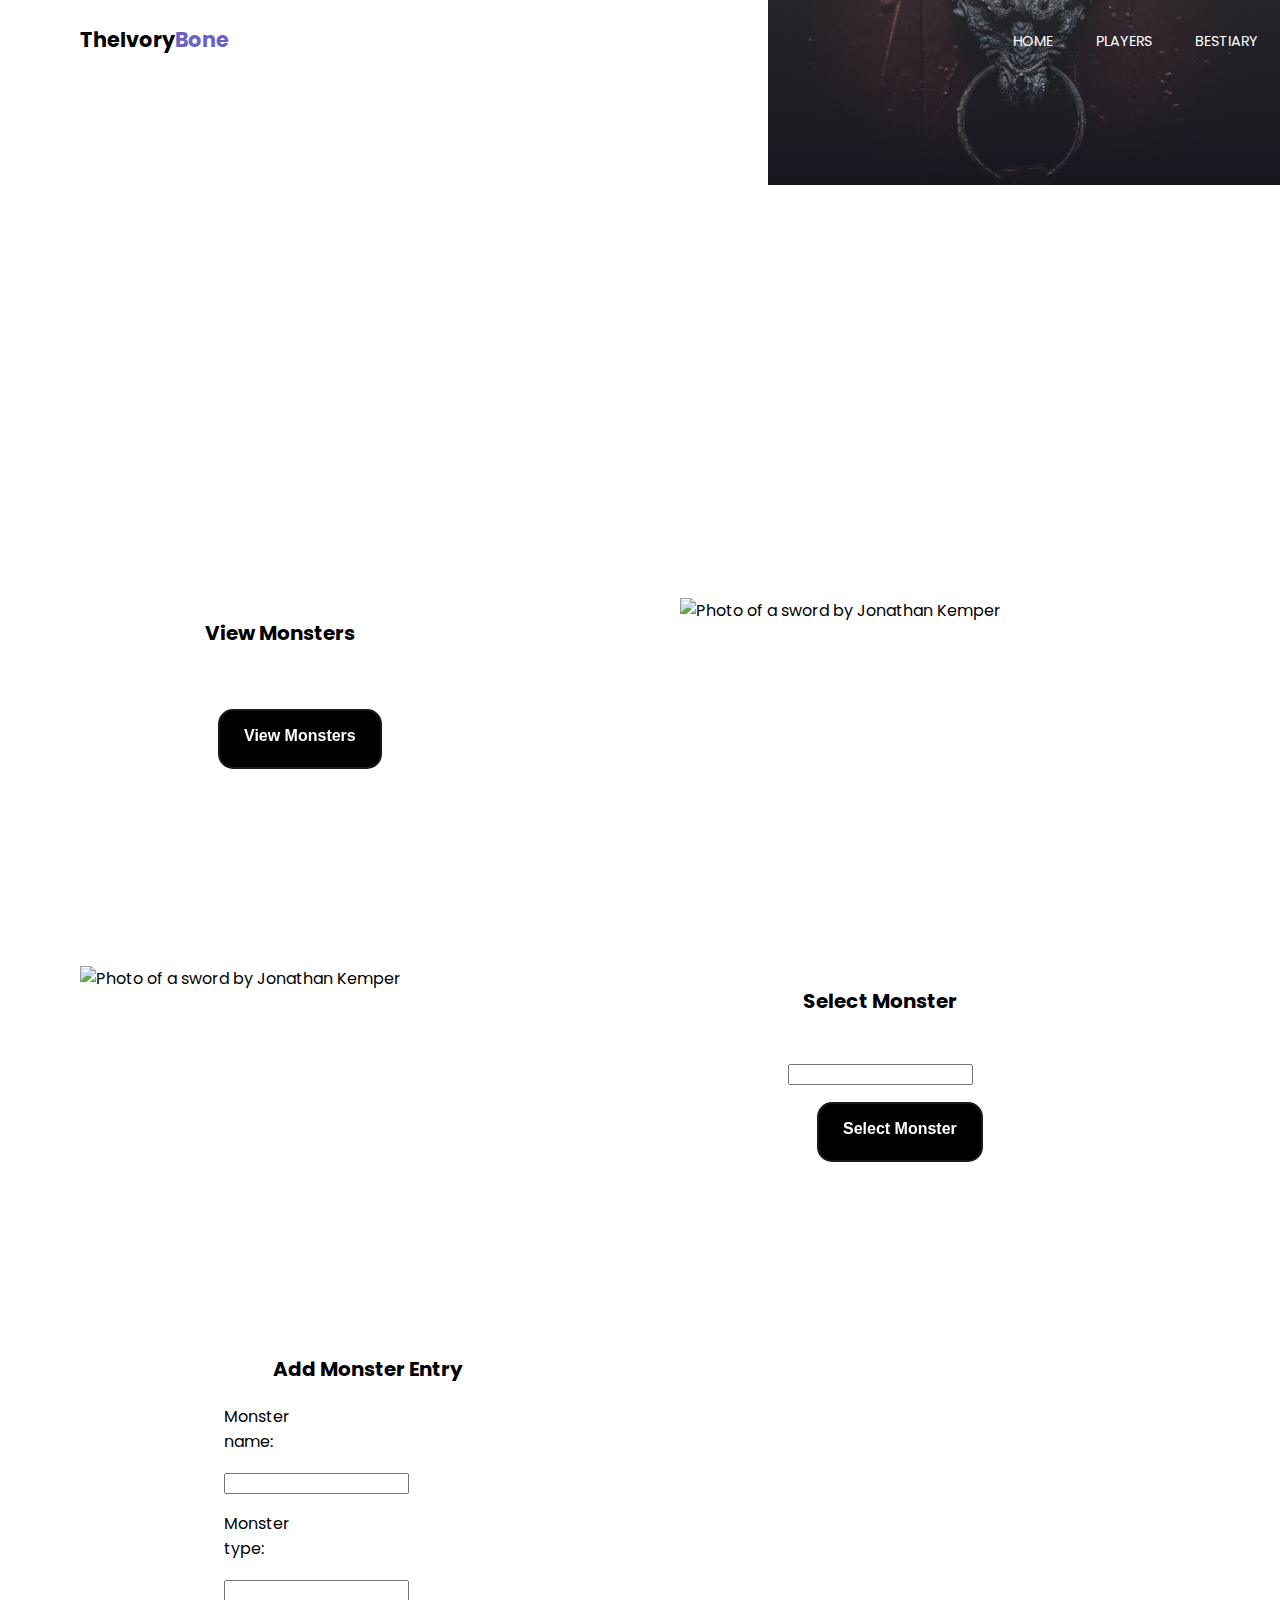
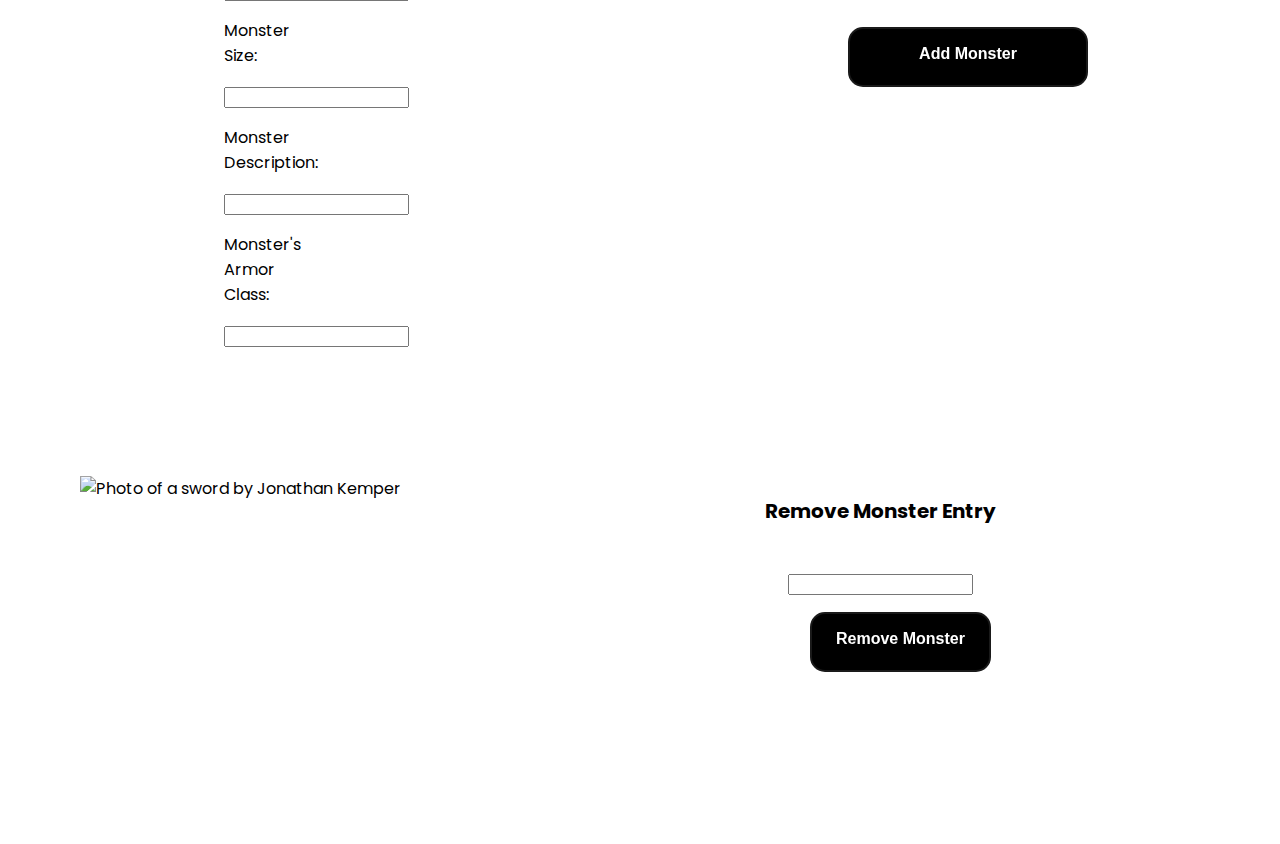
==== monsters.html @ 19fae414 ""frontend"" ====
<!DOCTYPE html>
<html lang="en">
<head>
    <meta charset="UTF-8">
        <meta http-equiv="X-UA-Compatible" content="IE=edge">
        <meta name="viewport" content="width=device-width, initial-scale=1.0">
        <title>The Ivory Bone</title>
        <link rel="preconnect" href="https://fonts.googleapis.com">
        <link rel="preconnect" href="https://fonts.gstatic.com" crossorigin>
        <link href="https://fonts.googleapis.com/css2?family=Poppins:ital,wght@0,700;1,400&display=swap" rel="stylesheet">
        <link href="https://fonts.googleapis.com/css2?family=Poppins&display=swap" rel="stylesheet">
        <link rel="stylesheet" href="css/pages.css">
</head>
<body>


    <!--THE NAV + HEADER -->

    <div class="hero-img"></div>
    <div class="wrapper">
        <header>
            <a href="index.html" class = "logo">TheIvory<span>Bone</span></a>

            <nav>
                <svg class="close" viewBox="0 0 33 33" fill="none" xmlns="http://www.w3.org/2000/svg">
                    <path d="M16.5 0.25C13.2861 0.25 10.1443 1.20305 7.47199 2.98862C4.79969 4.77419 2.71689 7.31209 1.48697 10.2814C0.257041 13.2507 -0.0647633 16.518 0.562247 19.6702C1.18926 22.8224 2.73692 25.7179 5.00952 27.9905C7.28213 30.2631 10.1776 31.8108 13.3298 32.4378C16.482 33.0648 19.7493 32.743 22.7186 31.513C25.6879 30.2831 28.2258 28.2003 30.0114 25.528C31.797 22.8557 32.75 19.7139 32.75 16.5C32.75 14.366 32.3297 12.2529 31.5131 10.2814C30.6964 8.30985 29.4994 6.51847 27.9905 5.00952C26.4815 3.50056 24.6902 2.3036 22.7186 1.48696C20.7471 0.670319 18.634 0.25 16.5 0.25ZM20.9038 18.5963C21.0561 18.7473 21.177 18.927 21.2595 19.1251C21.342 19.3231 21.3844 19.5355 21.3844 19.75C21.3844 19.9645 21.342 20.1769 21.2595 20.3749C21.177 20.573 21.0561 20.7527 20.9038 20.9038C20.7527 21.0561 20.573 21.177 20.3749 21.2594C20.1769 21.3419 19.9645 21.3844 19.75 21.3844C19.5355 21.3844 19.3231 21.3419 19.1251 21.2594C18.927 21.177 18.7473 21.0561 18.5963 20.9038L16.5 18.7913L14.4038 20.9038C14.2527 21.0561 14.073 21.177 13.8749 21.2594C13.6769 21.3419 13.4645 21.3844 13.25 21.3844C13.0355 21.3844 12.8231 21.3419 12.6251 21.2594C12.427 21.177 12.2473 21.0561 12.0963 20.9038C11.9439 20.7527 11.8231 20.573 11.7406 20.3749C11.6581 20.1769 11.6156 19.9645 11.6156 19.75C11.6156 19.5355 11.6581 19.3231 11.7406 19.1251C11.8231 18.927 11.9439 18.7473 12.0963 18.5963L14.2088 16.5L12.0963 14.4038C11.7903 14.0978 11.6184 13.6827 11.6184 13.25C11.6184 12.8173 11.7903 12.4022 12.0963 12.0963C12.4023 11.7903 12.8173 11.6184 13.25 11.6184C13.6827 11.6184 14.0978 11.7903 14.4038 12.0963L16.5 14.2088L18.5963 12.0963C18.9023 11.7903 19.3173 11.6184 19.75 11.6184C20.1827 11.6184 20.5978 11.7903 20.9038 12.0963C21.2098 12.4022 21.3817 12.8173 21.3817 13.25C21.3817 13.6827 21.2098 14.0978 20.9038 14.4038L18.7913 16.5L20.9038 18.5963Z" fill="black"/>
                    </svg>
                    
                    
                    

                <ul>
                    <li><a href="index.html" class="menutext">Home</a></li>
                    <li><a href="players.html" class="menutext">Players</a></li>
                    <li><a href="monsters.html" class="menutext">Bestiary</a></li>
                </ul>

            </nav>

            <svg class="menu" viewBox="0 0 48 32" fill="none" xmlns="http://www.w3.org/2000/svg">
                <path d="M24 32H0V26.6667H24V32ZM48 18.6667H0V13.3333H48V18.6667ZM48 5.33333H24V0H48V5.33333Z" fill="white"/>
            </svg>          

        </header>

        <section class="hero">
            <div class="hero-bg">
                <h1>Bestiary</h1>
                
                <p class="subhead">View information on the available monsters.</p>
            </div>
            
        </section>


        <!--THE OPTIONS --> 



        <section class="more-info">
            <div class="feature">
                
                <div class="content left-margin">
                    <p class="title">View Monsters</p>
                    <span id="container"></span>
                    <br>
      
                <button class="button-27 pagebuttons" role="button" id="loadButton">View Monsters</button>
                </div>
                <img src="images/sword2.jpg" alt="Photo of a sword by Jonathan Kemper">
                    
            </div>
        
            <div class="feature flip">
                <div class="content right-margin">
                    <p class="title">Select Monster</p>
                    <span id="monsterContainer"></span>
                    <br>
                 <input id = "selectInput" type="text" onfocus="this.value=''">
                 <br>
         
                 <button class="button-27 pagebuttons" role="button"class="button-27 pagebuttons" role="button" id = selectMonster>Select Monster</button>
                                 
                </div>
                <img src="images/sword.jpg" alt="Photo of a sword by Jonathan Kemper">
                    
            </div>

            <div class="feature">
                <div class="content addentry">
                    <p class="title">Add Monster Entry</p>
                    <div class="input-fields">    
                        <P>Monster name:</P>
                        
                        <input class= "field" id = "nameInput" type="text" onfocus="this.value=''">
                
                        <p>Monster type:</p>
                        <input class= "field" id = "typeInput" type="text" onfocus="this.value=''">
                        
                        <p>Monster Size:</p>
                        <input class= "field" id = "sizeInput" type="text" onfocus="this.value=''">
    
                        <p>Monster Description:</p>
                        <input class= "field" id = "descInput" type="text" onfocus="this.value=''">
    
                        <p>Monster's Armor Class:</p>
                        <input class= "field" id = "acInput" type="text" onfocus="this.value=''">
                    </div>
                </div>
                
                <!-- HTML for BUTTON!-->
                <button class="button-27 pagebuttonsv2" role="button" id= "addMonster">Add Monster</button>

            
            </div>



            <div class="feature flip">
                <div class="content">
                    <p class="title">Remove Monster Entry</p>
                    
                    <br>
                 <input id = "removeInput" type="text" onfocus="this.value=''">
                 <br>
         
                 <button class="button-27 pagebuttons" role="button"class="button-27 pagebuttons" role="button" id = removeMonster>Remove Monster</button>
                                 
                </div>
                <img src="images/sword.jpg" alt="Photo of a sword by Jonathan Kemper">
                    
            </div>
        </section>

    </div>
    
    <script src="js/monsters.js"></script>
</body>
</html>
---- css/pages.css ----
.button-27 {
    appearance: none;
    background-color: #000000;
    border: 2px solid #1A1A1A;
    border-radius: 15px;
    box-sizing: border-box;
    color: #FFFFFF;
    cursor: pointer;
    display: inline-block;
    font-family: Roobert,-apple-system,BlinkMacSystemFont,"Segoe UI",Helvetica,Arial,sans-serif,"Apple Color Emoji","Segoe UI Emoji","Segoe UI Symbol";
    font-size: 16px;
    font-weight: 600;
    line-height: normal;
    margin: 0;
    min-height: 60px;
    min-width: 0;
    outline: none;
    padding: 16px 24px;
    text-align: center;
    text-decoration: none;
    transition: all 300ms cubic-bezier(.23, 1, 0.32, 1);
    user-select: none;
    -webkit-user-select: none;
    touch-action: manipulation;
    width: 100%;
    will-change: transform;
  }
  
  .button-27:disabled {
    pointer-events: none;
  }
  
  .button-27:hover {
    box-shadow: rgba(0, 0, 0, 0.25) 0 8px 15px;
    transform: translateY(-2px);
  }
  
  .button-27:active {
    box-shadow: none;
    transform: translateY(0);
  }


body {
    margin: 1.5em;
    font-family: "Poppins", sans-serif;
  }

  .center {
    margin-top: 2em;
    text-align: center;
    
    }

button.pagebuttons {
    margin-top: 1em;
    margin-bottom:1em;
    margin-right:5em;
    margin-left:7em;
    max-height: 3em;
    max-width: fit-content;
}

button.pagebuttonsv2 {
    margin-top: 2em;
    display: grid;
    justify-self: center;
    align-self: center;
    width: 15em;
   

} 

input#selectInput {
    align-self: center;
}
  
  a {
    text-decoration: none;
    font-size: 1.3rem;
  }
  
  .hero-img {
    position: absolute;
    top: 0;
    left: 0;
    background: linear-gradient(to bottom, rgba(53, 53, 53, 0.55), rgba(7, 5, 32, 0.33)), url("../images/dragon.jpg");
    background-size: cover;
    background-position-x: 50%;
    background-position-y: 20%;
    width: 100%;
    height: 100vh;
    z-index: -1;
    -webkit-animation: introLoad 2s forwards;
            animation: introLoad 2s forwards;
    overflow: hidden;
  }
  
  .logo {
    color: rgb(255, 255, 255);
    font-weight: bold;
  }
  .logo span {
    color: rgb(105, 99, 196);
  }
  
  nav {
    position: fixed;
    right: 0;
    top: 0;
    background: rgb(255, 255, 255);
    height: 100vh;
    width: 50%;
    z-index: 999;
    text-transform: uppercase;
    transform: translateX(100%);
    transition: transform 0.5s ease-in-out;
  }
  nav ul {
    list-style-type: none;
    padding: 0;
    margin-top: 8em;
  }
  nav ul a {
    color: rgb(0, 0, 0);
    padding: 0.75em 2em;
    display: block;
  }
  nav ul a:hover {
    background: rgba(105, 99, 196, 0.15);
  }
  nav .close {
    color: black;
    float: right;
    margin: 2em;
    width: 2.5em;
    z-index: 999;
  }
  
  header {
    display: flex;
    justify-content: space-between;
  }
  header svg {
    color: black;
    width: 2.3em;
    margin-top: -0.6em;
    cursor: pointer;
  }
  
  h1 {
    font-size: 3rem;
    margin-top: 2em;
    line-height: 3.3rem;
  }
  
  .subhead {
    font-size: 1.4rem;
  }
  
  div.hero-img {
    opacity: 95%;
  }
  
  section.hero {
    color: rgb(242, 241, 248);
    height: 90vh;
    -webkit-animation: moveDown 1s ease-in-out forwards;
            animation: moveDown 1s ease-in-out forwards;
    opacity: 0;
  }
  section.hero div.hero-bg {
    padding-top: 0.1em;
  }
  section.hero .down-arrow {
    stroke: rgb(255, 255, 255);
    position: absolute;
    bottom: -2em;
    width: 1em;
    animation: moveArrow 1s alternate-reverse infinite;
  }
  section.hero .down-arrow path {
    fill: rgb(255, 255, 255);
  }
  
  .more-info {
    margin-top: 5em;
  }
  .more-info img {
    width: 100%;
    -o-object-fit: cover;
       object-fit: cover;
    height: 15em;
  }
  .more-info .title {
    
    font-weight: bold;
    font-size: 1.25rem;
  }
  .more-info .desc {
    line-height: 1.5rem;
  }
  
  .open-nav {
    transform: translateX(0%);
  }
  
  @media only screen and (min-width: 680px) {

    .center {
        margin-top: 2em;
        text-align: center;
        
        }

    section.hero div.hero-bg {
      margin: 0;
    }
    body {
      margin: 1.5em 5em;
      font-family: "Poppins", sans-serif;
    }

    button.pagebuttons {
        display: grid;
        justify-self: center;
        align-self: center;
        margin-left: 12.5em;

    }

    button.pagebuttonsv2 {
        margin-top: 2em;
        display: grid;
        justify-self: center;
        align-self: center;
        width: 15em;

    }
  }

  @media only screen and (min-width: 800) {

    button.pagebuttons {
        display: grid;
        justify-self: center;
        align-self: center;
        margin-left: 100em;

    }

  }


  @media only screen and (min-width: 920px) {

    

    div.content.addentry {
        text-align: center;
        width: 50%;
        justify-self: center;
        
    }

    button.pagebuttons {
        display: grid;
        justify-self: center;
        align-self: center;
        margin-left: 7.5em;

    }

    button.pagebuttonsv2 {
        display: grid;
        justify-self: center;
        align-self: center;
        width: 15em;

    }

      
      
    .more-info {
        margin-top: 20em;
    }

    .center {
        margin-top: 2em;
        text-align: center;
        
        }

    .logo {
      color: rgb(0, 0, 0);
      font-weight: bold;
    }
    .logo span {
      color: rgb(105, 99, 196);
    }
    .header {
      color: white;
    }
    .menu {
      display: none;
    }
    nav {
      transform: translateX(0);
      position: unset;
      display: block;
      width: auto;
      height: auto;
      background: none;
    }
    nav svg.close {
      display: none;
    }
    nav ul {
      display: flex;
      margin: 0;
    }
    nav ul a {
      color: rgb(255, 255, 255);
      padding: 0.5em 1.5em;
      font-size: 0.9rem;
    }
    nav ul a:hover {
      background: none;
      text-decoration: underline;
    }
    .hero-img {
      left: unset;
      top: unset;
      top: -15%;
      right: 0;
      width: 50%;
      height: 20em;
    }
    div.hero-img {
      opacity: 95%;
    }
    a.menutext {
      color: rgb(255, 255, 255);
      opacity: 100%;
    }
    section.hero {
      color: black;
      height: auto;
      width: 40%;
      margin-bottom: 18em;
    }
    section.hero svg.down-arrow {
      stroke: black;
      position: unset;
    }
    section.hero svg.down-arrow path {
      fill: black;
    }
    .feature {
      display: grid;
      grid-template-columns: repeat(2, auto);
      gap: 3em;
      margin-bottom: 8em;
    }
    .feature img {
      width: 25em;
    }
    .feature .content {
        justify-content: center;
        text-align: center;
      width: 25em;
    }
    .feature.flip {
        
      grid-template-areas: "left right";
    }
    .feature.flip img {
      grid-area: left;
    }
    .feature.flip .content {
      text-align: center;
      width: 25em;
      justify-self: left;
    }
  }
  @media only screen and (min-width: 920px) and (min-width: 1200px) {
    button.pagebuttons {
        display: grid;
        justify-self: center;
        align-self: center;
        

    }

    


    button.pagebuttonsv2 {
        display: grid;
        justify-self: center;
        align-self: center;
        width: 15em;

    }

    button.pagebuttons {
        display: grid;
        justify-self: center;
        align-self: center;

    }

    .more-info {
        margin-top: 10em;
    }

    
    .input-fields {
        max-width: 20px;
    }

    .wrapper {
      width: 1200px;
      margin: 0 auto;
    }
    .hero-img {
      left: unset;
      top: unset;
      top: -15%;
      right: 0;
      width: 40%;
      height: 20em;
      
    }
    .feature {
      gap: 0;
    }
    section.hero div.hero-bg {
      margin: 0;
      background: rgba(0, 0, 0, 0);
      
    }
    svg.down-arrow {
      stroke: black;
      position: unset;
      margin-top: 2em;
    }
    svg.down-arrow path {
      fill: black;
    }
  }
  @-webkit-keyframes introLoad {
    from {
      -webkit-clip-path: polygon(0 0, 100% 0, 100% 0, 0 0);
              clip-path: polygon(0 0, 100% 0, 100% 0, 0 0);
    }
    to {
      -webkit-clip-path: polygon(0 0, 100% 0, 100% 100%, 0 100%);
              clip-path: polygon(0 0, 100% 0, 100% 100%, 0 100%);
    }
  }
  @keyframes introLoad {
    from {
      -webkit-clip-path: polygon(0 0, 100% 0, 100% 0, 0 0);
              clip-path: polygon(0 0, 100% 0, 100% 0, 0 0);
    }
    to {
      -webkit-clip-path: polygon(0 0, 100% 0, 100% 100%, 0 100%);
              clip-path: polygon(0 0, 100% 0, 100% 100%, 0 100%);
    }
  }
  @-webkit-keyframes moveArrow {
    from {
      transform: translateY(-30px);
    }
    to {
      transform: translateY(0);
    }
  }
  @keyframes moveArrow {
    from {
      transform: translateY(-30px);
    }
    to {
      transform: translateY(0);
    }
  }
  @-webkit-keyframes moveDown {
    from {
      transform: translateY(-100px);
    }
    to {
      transform: translateY(0);
      opacity: 1;
    }
  }
  @keyframes moveDown {
    from {
      transform: translateY(-100px);
    }
    to {
      transform: translateY(0);
      opacity: 1;
    }
  }/*# sourceMappingURL=main.css.map */
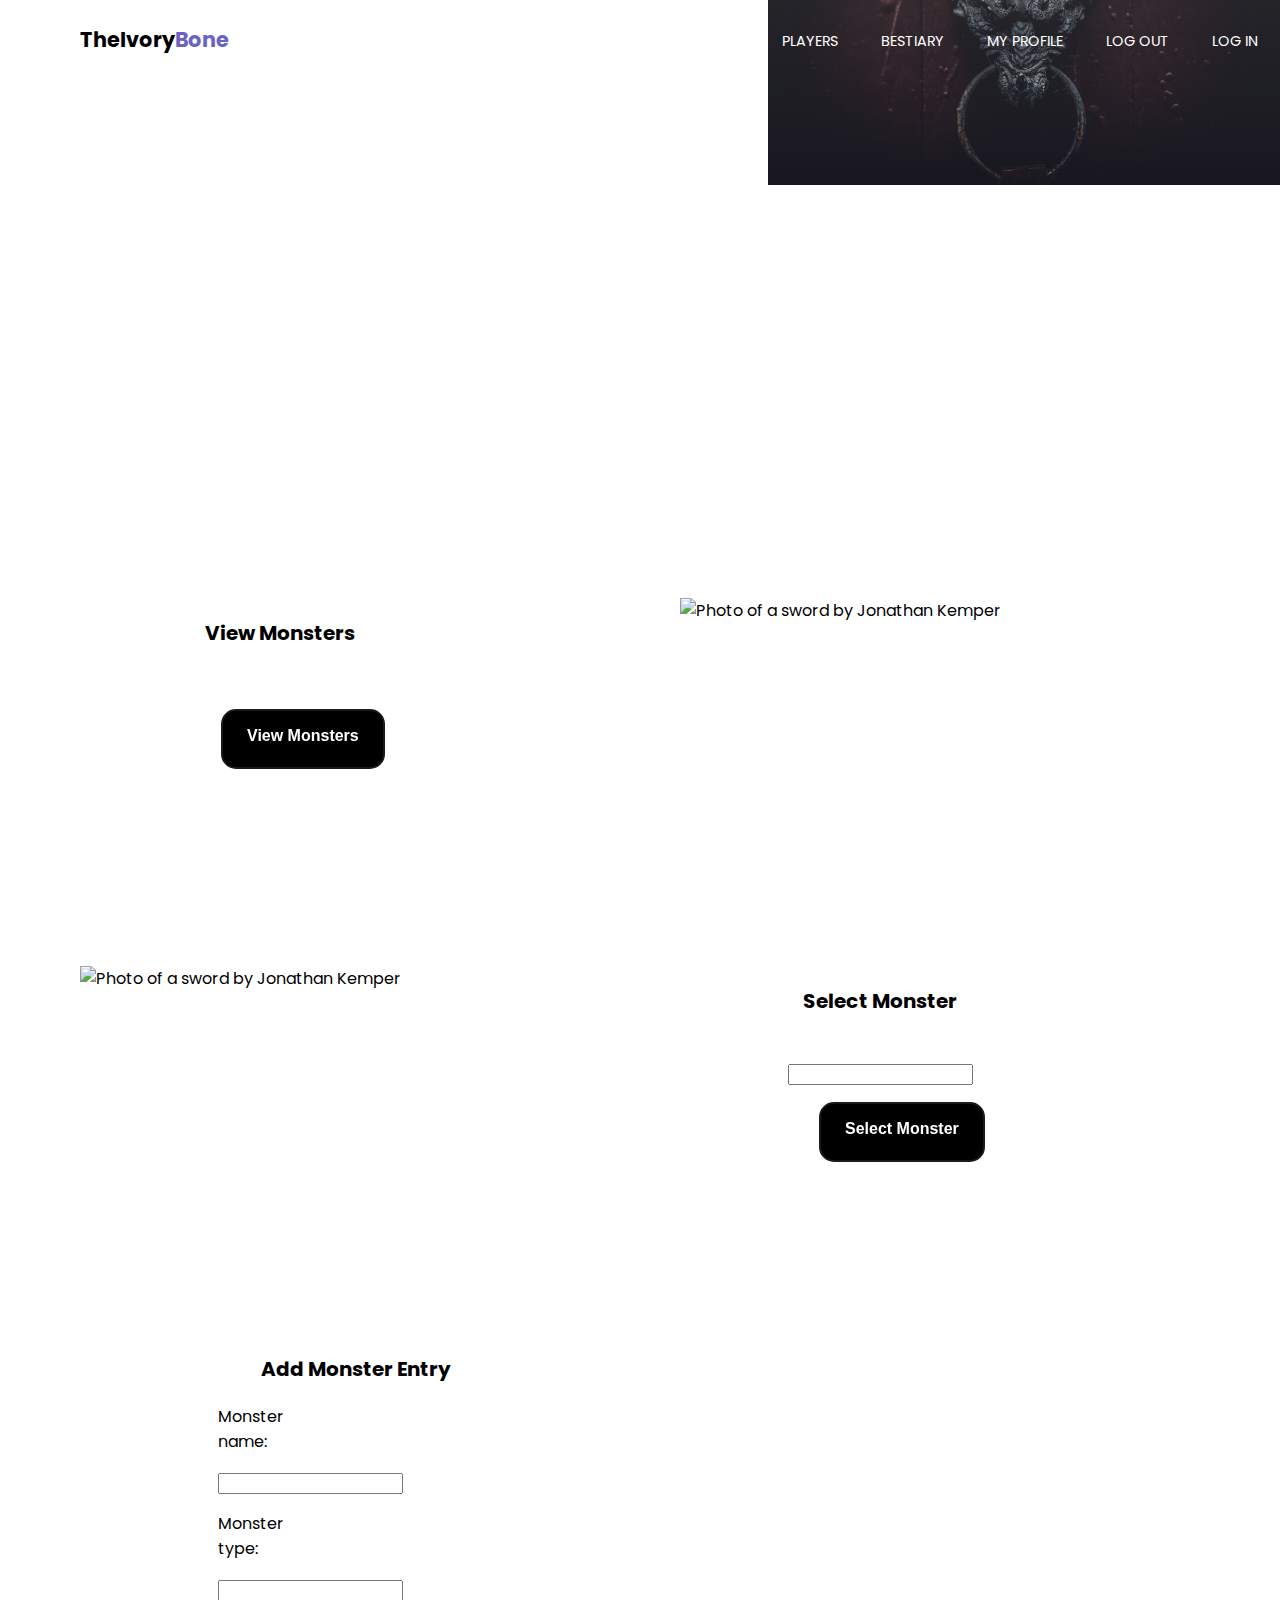
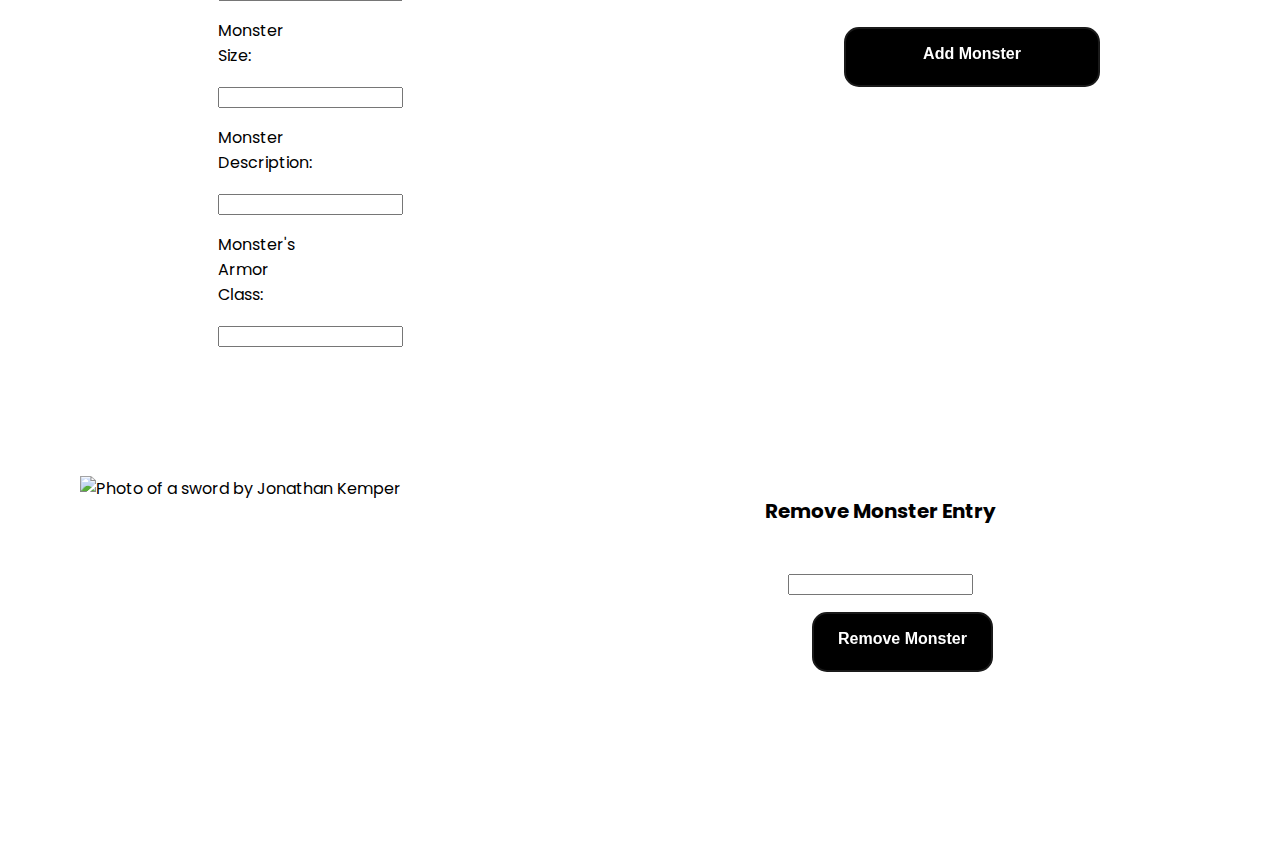
==== commit a2316d52: "fixed logging in menus" ====
--- a/monsters.html
+++ b/monsters.html
@@ -33,6 +33,11 @@
                     <li><a href="index.html" class="menutext">Home</a></li>
                     <li><a href="players.html" class="menutext">Players</a></li>
                     <li><a href="monsters.html" class="menutext">Bestiary</a></li>
+                    <li><a href="playerprofile.html" class="menutext" id="profile">My Profile</a></li>
+                    <li><a href="index.html" class ="menutext" id="logout">Log Out</a></li>
+                            
+                    
+                    <li><a href="userregister.html" class="menutext" id="login">Log In</a></li>  
                 </ul>
 
             </nav>
--- a/css/pages.css
+++ b/css/pages.css
@@ -56,7 +56,7 @@
     margin-top: 1em;
     margin-bottom:1em;
     margin-right:5em;
-    margin-left:7em;
+    margin-left:9em;
     max-height: 3em;
     max-width: fit-content;
 }
@@ -67,9 +67,19 @@
     justify-self: center;
     align-self: center;
     width: 15em;
-   
-
 } 
+
+button.pagebuttonsflip {
+  display: grid;
+  justify-self: center;
+  align-self: center;
+  width: fit-content;
+  margin-left: 9em;
+  margin-top: 1em;
+  margin-bottom: 1em;
+
+
+}
 
 input#selectInput {
     align-self: center;
@@ -136,6 +146,12 @@
     width: 2.5em;
     z-index: 999;
   }
+
+  
+.hideOption {
+  display: none;
+}
+
   
   header {
     display: flex;
@@ -207,6 +223,8 @@
   
   @media only screen and (min-width: 680px) {
 
+    
+
     .center {
         margin-top: 2em;
         text-align: center;
@@ -225,7 +243,7 @@
         display: grid;
         justify-self: center;
         align-self: center;
-        margin-left: 12.5em;
+        margin-left: 13em;
 
     }
 
@@ -237,6 +255,17 @@
         width: 15em;
 
     }
+    button.pagebuttonsflip {
+      display: grid;
+      justify-self: center;
+      align-self: center;
+      width: fit-content;
+      margin-left: 16.2em;
+      margin-top: 1em;
+      margin-bottom: 1em;
+
+
+  }
   }
 
   @media only screen and (min-width: 800) {
@@ -248,6 +277,17 @@
         margin-left: 100em;
 
     }
+
+    button.pagebuttonsflip {
+      display: grid;
+      justify-self: center;
+      align-self: center;
+      width: fit-content;
+      margin-left: 8.2em;
+      margin-top: 1em;
+
+
+  }
 
   }
 
@@ -267,7 +307,7 @@
         display: grid;
         justify-self: center;
         align-self: center;
-        margin-left: 7.5em;
+        margin-left: 7.8em;
 
     }
 
@@ -279,6 +319,16 @@
 
     }
 
+    button.pagebuttonsflip {
+      display: grid;
+      justify-self: center;
+      align-self: center;
+      width: fit-content;
+      margin-left: 8.2em;
+      margin-top: 1em;
+
+
+  }
       
       
     .more-info {
@@ -399,14 +449,19 @@
         display: grid;
         justify-self: center;
         align-self: center;
-        width: 15em;
-
-    }
-
-    button.pagebuttons {
-        display: grid;
-        justify-self: center;
-        align-self: center;
+        width: 16em;
+        margin-left: 2em;
+
+    }
+
+    button.pagebuttonsflip {
+        display: grid;
+        justify-self: center;
+        align-self: center;
+        width: fit-content;
+        margin-left: 8.2em;
+        margin-top: 1em;
+
 
     }
 
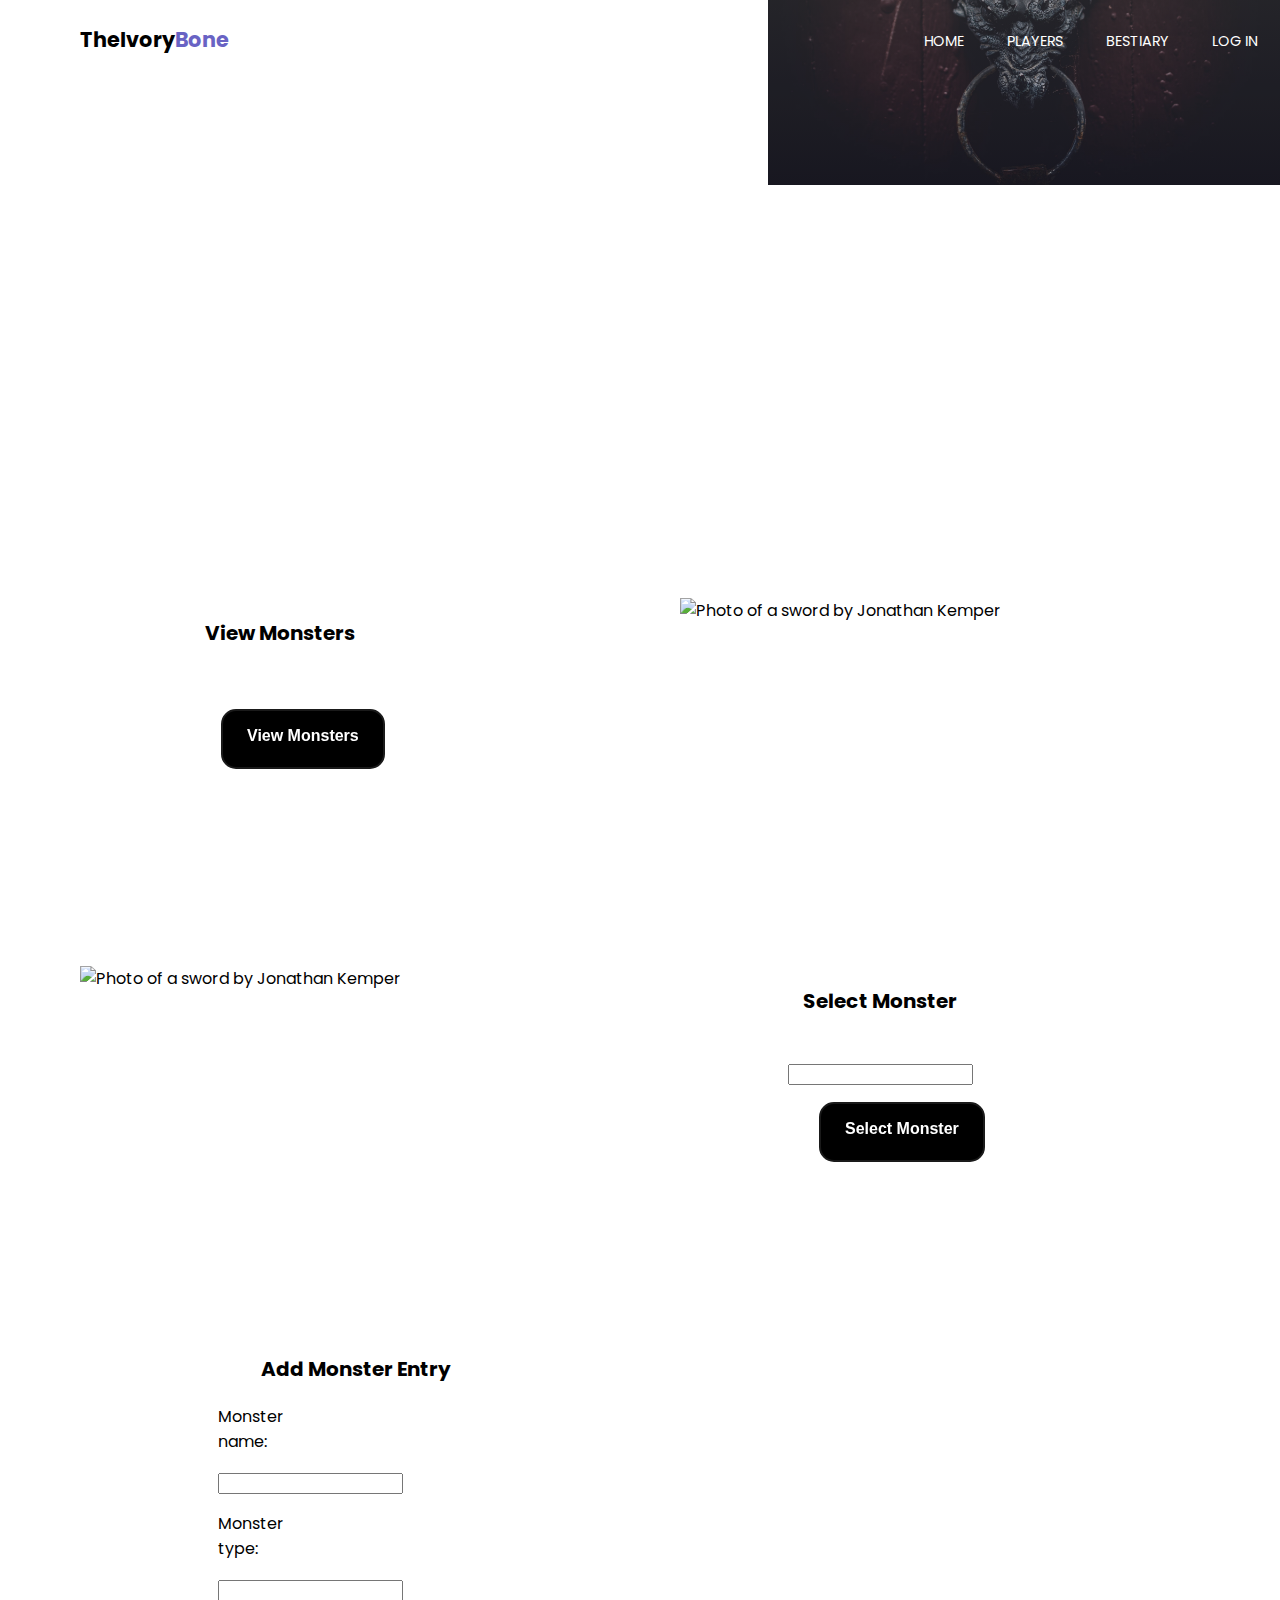
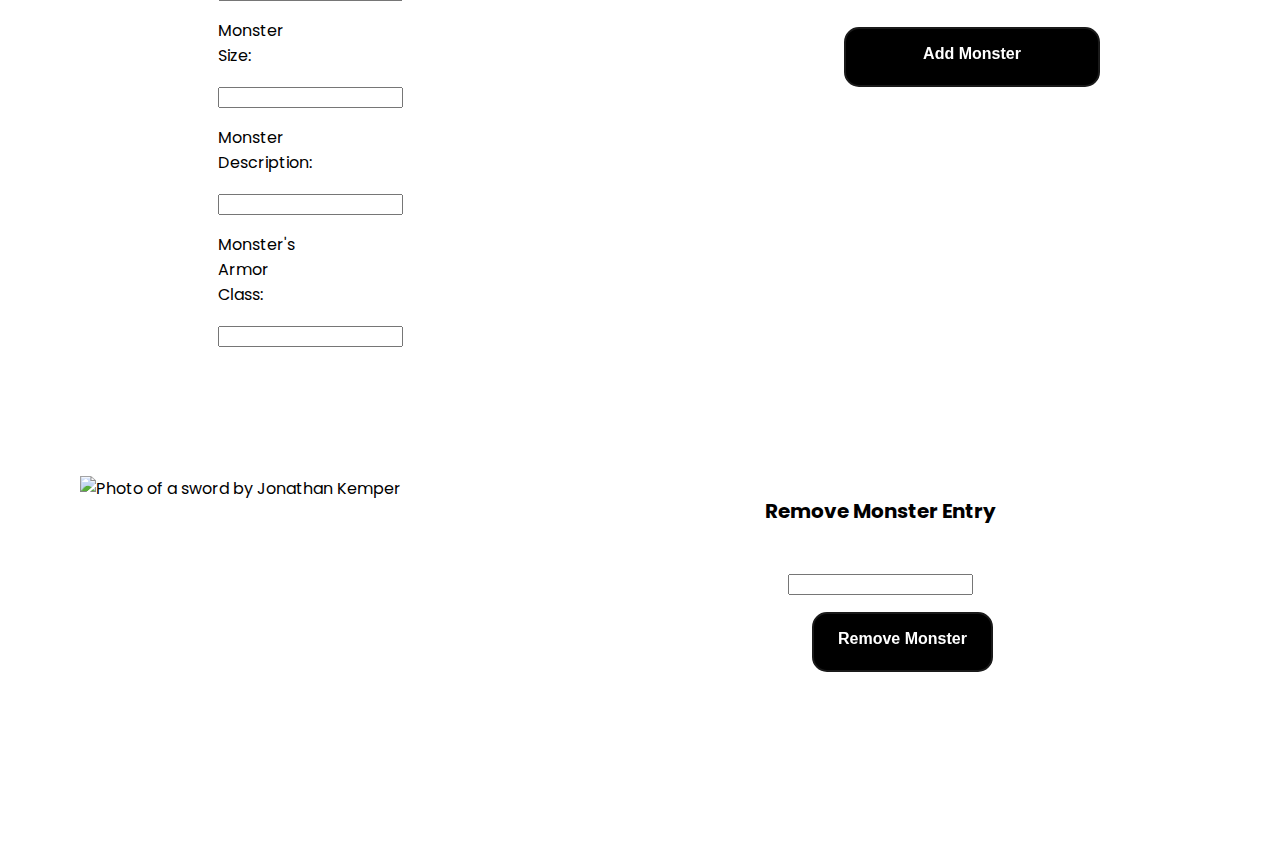
==== commit 0bc70716: "fixed logging menu" ====
--- a/monsters.html
+++ b/monsters.html
@@ -139,6 +139,6 @@
 
     </div>
     
-    <script src="js/monsters.js"></script>
+    <script src="JS/monsters.js"  type="text/javascript"></script>
 </body>
-</html>+</html>
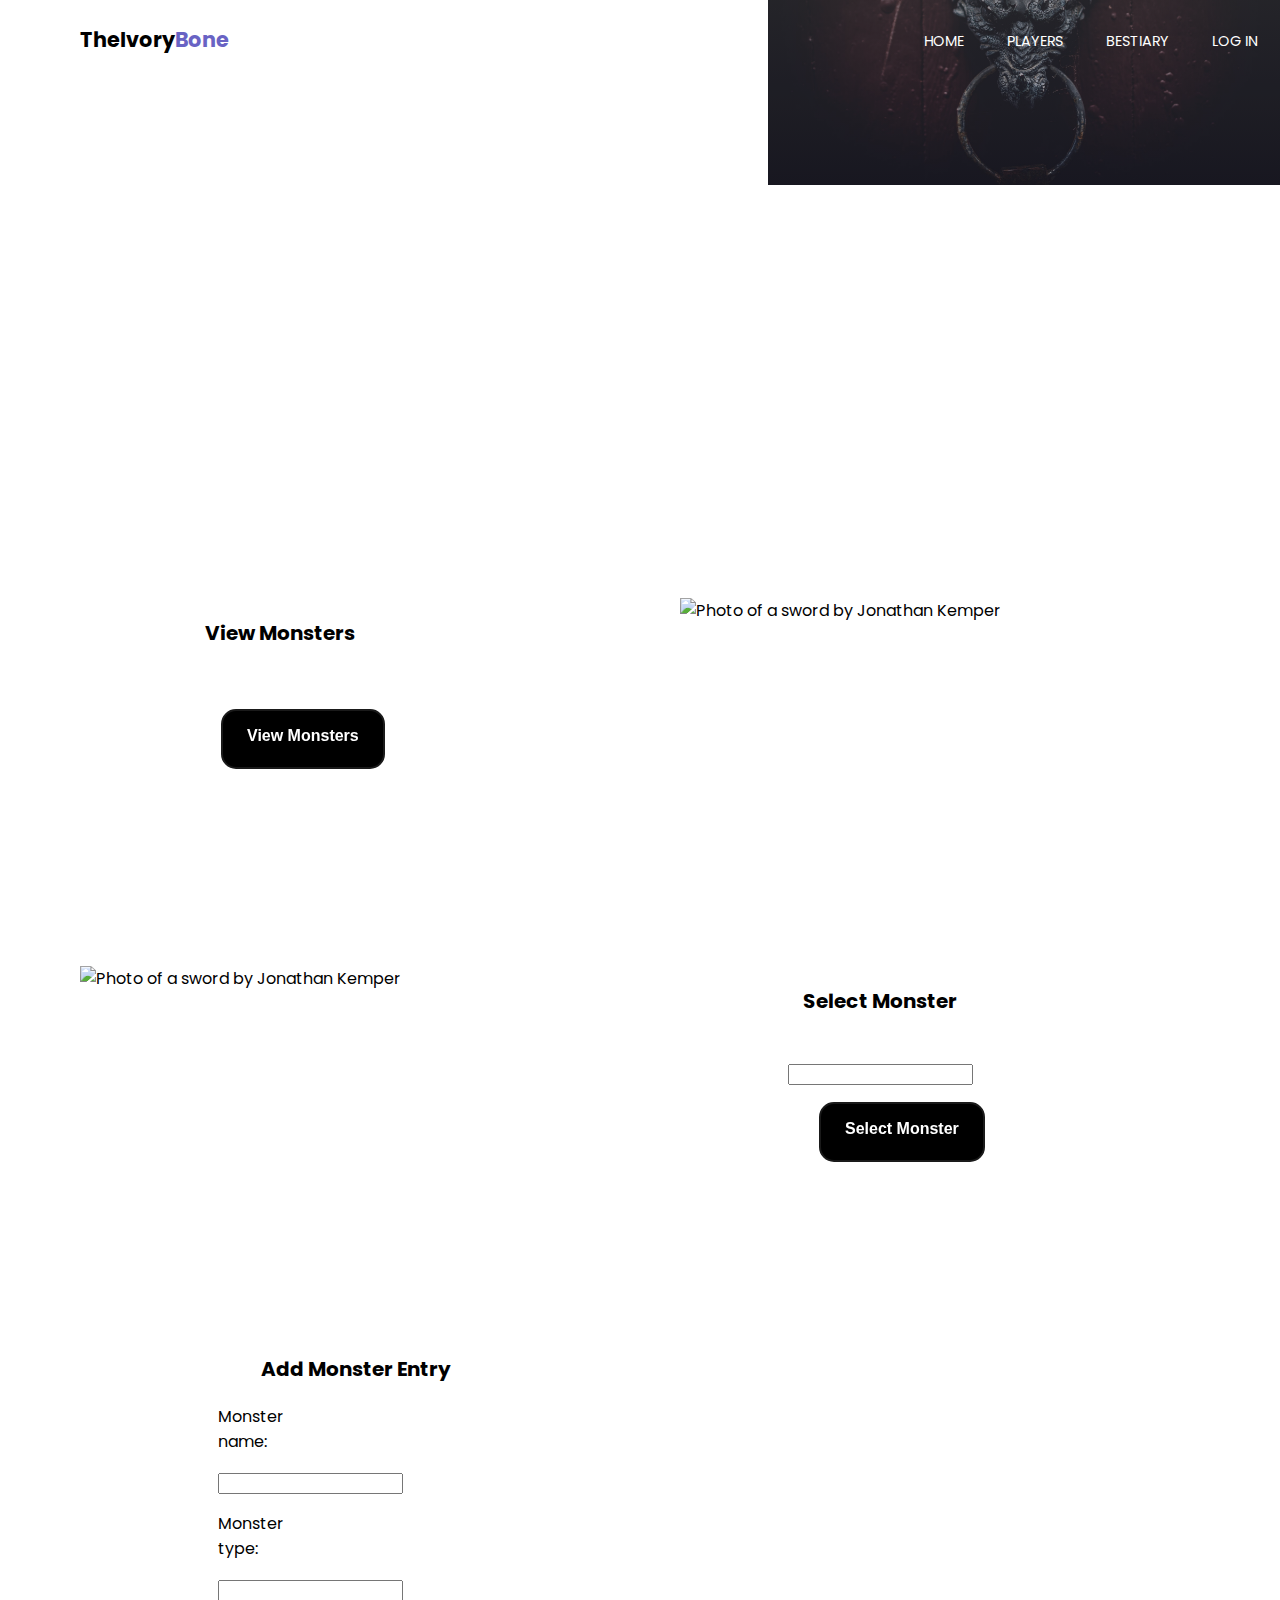
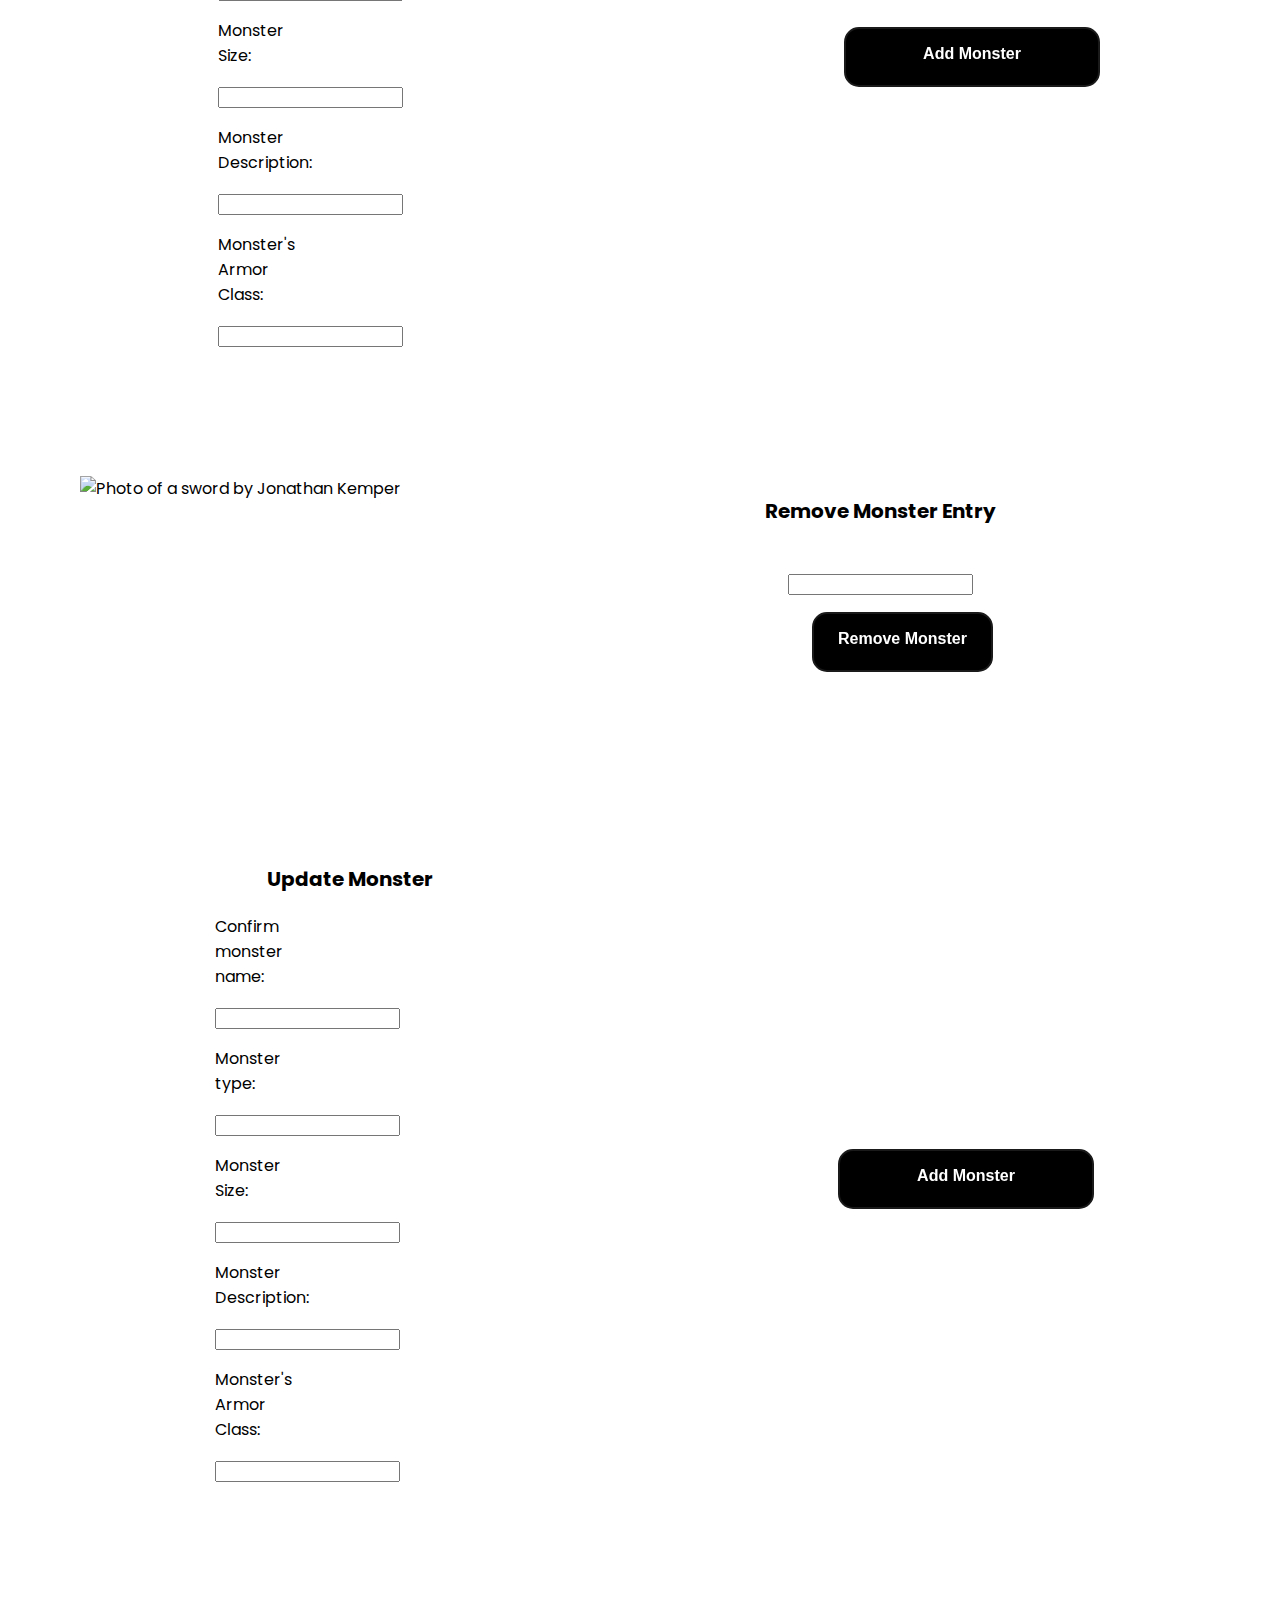
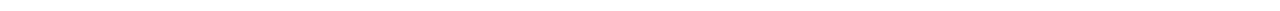
==== commit af197d5a: "forgot smt" ====
--- a/monsters.html
+++ b/monsters.html
@@ -84,7 +84,7 @@
                  <input id = "selectInput" type="text" onfocus="this.value=''">
                  <br>
          
-                 <button class="button-27 pagebuttons" role="button"class="button-27 pagebuttons" role="button" id = selectMonster>Select Monster</button>
+                 <button class="button-27 pagebuttons" role="button" id = "selectMonster">Select Monster</button>
                                  
                 </div>
                 <img src="images/sword.jpg" alt="Photo of a sword by Jonathan Kemper">
@@ -129,11 +129,39 @@
                  <input id = "removeInput" type="text" onfocus="this.value=''">
                  <br>
          
-                 <button class="button-27 pagebuttons" role="button"class="button-27 pagebuttons" role="button" id = removeMonster>Remove Monster</button>
+                 <button class="button-27 pagebuttons" role="button" id = "removeMonster">Remove Monster</button>
                                  
                 </div>
                 <img src="images/sword.jpg" alt="Photo of a sword by Jonathan Kemper">
                     
+            </div>
+
+            <div class="feature">
+                <div class="content addentry">
+                    <p class="title">Update Monster</p>
+                    <div class="input-fields">    
+                        <P>Confirm monster name:</P>
+                        
+                        <input class= "field" id = "nameInputUpdate" type="text" onfocus="this.value=''">
+                
+                        <p>Monster type:</p>
+                        <input class= "field" id = "typeInputUpdate" type="text" onfocus="this.value=''">
+                        
+                        <p>Monster Size:</p>
+                        <input class= "field" id = "sizeInputUpdate" type="text" onfocus="this.value=''">
+    
+                        <p>Monster Description:</p>
+                        <input class= "field" id = "descInputUpdate" type="text" onfocus="this.value=''">
+    
+                        <p>Monster's Armor Class:</p>
+                        <input class= "field" id = "acInputUpdate" type="text" onfocus="this.value=''">
+                    </div>
+                </div>
+                
+                <!-- HTML for BUTTON!-->
+                <button class="button-27 pagebuttonsv2" role="button" id= "updateButton">Add Monster</button>
+
+            
             </div>
         </section>
 
